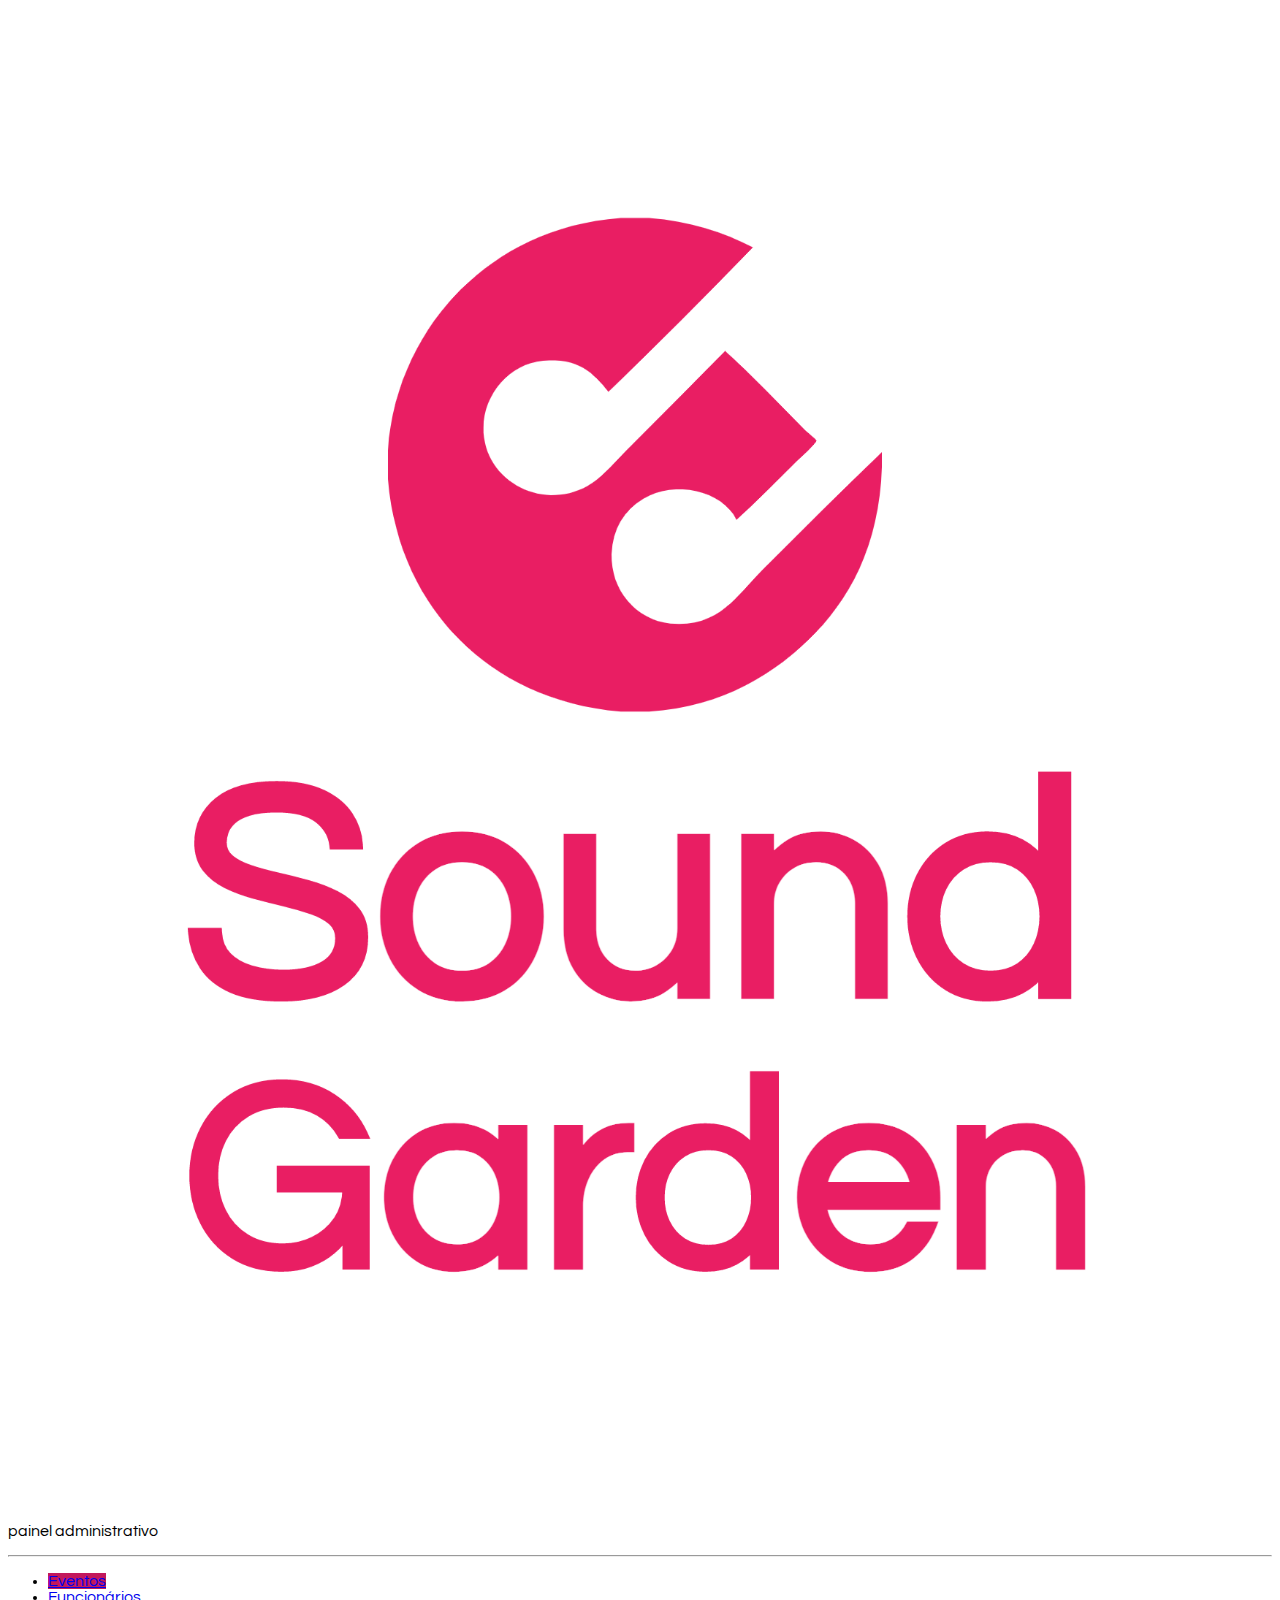
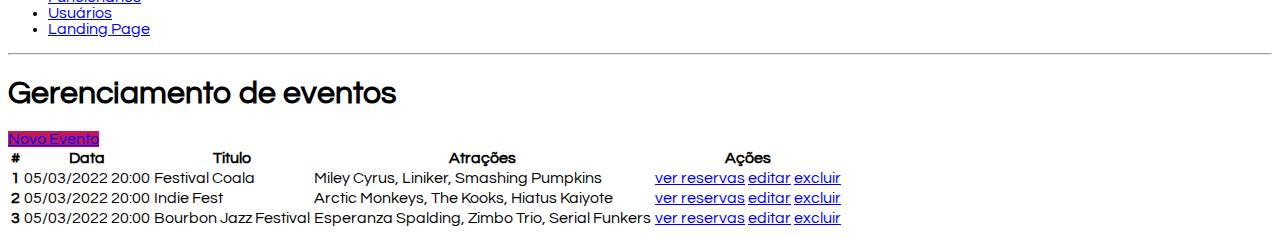
==== admin.html @ 8ee9c6db "Incluindo projeto no GitHub" ====
<!DOCTYPE html>
<html lang="en">

<head>
    <meta charset="UTF-8">
    <meta http-equiv="X-UA-Compatible" content="IE=edge">
    <meta name="viewport" content="width=device-width, initial-scale=1.0">
    <title>Sound Gardens - Painel Administrativo</title>

    <link href="https://cdn.jsdelivr.net/npm/bootstrap@5.0.2/dist/css/bootstrap.min.css" rel="stylesheet"
        integrity="sha384-EVSTQN3/azprG1Anm3QDgpJLIm9Nao0Yz1ztcQTwFspd3yD65VohhpuuCOmLASjC" crossorigin="anonymous">
    <link rel="stylesheet" href="css/style.css">
</head>

<body>
    <div class="container-fluid">
        <div class="row">
            <aside class="d-flex flex-column flex-shrink-0 p-3 bg-light col-2">

                <a href="/" class="d-flex align-items-center mb-3 mb-md-0 me-md-auto link-dark text-decoration-none">
                    <svg class="bi me-2" width="40" height="32">
                        <use xlink:href="#bootstrap"></use>
                    </svg>
                    <span class="fs-4 px-5">
                        <img src="img/Sound-logo.png" alt="Gama Lounge" class="img-responsive">
                    </span>
                </a>
                <p class="text-center">painel administrativo</p>
                <hr>
                <ul class="nav nav-pills flex-column mb-auto">
                    <li class="nav-item">
                        <a href="#" class="nav-link active" aria-current="page">
                            Eventos
                        </a>
                    </li>

                    <li>
                        <a href="#" class="nav-link link-dark">
                            Funcionários
                        </a>
                    </li>
                    <li>
                        <a href="#" class="nav-link link-dark">
                            Usuários
                        </a>
                    </li>
                    <li>
                        <a href="index.html" class="nav-link link-dark">
                            Landing Page
                        </a>
                    </li>
                </ul>
                <hr>

            </aside>
            <main class="col-9  p-5">
                <div class="my-5">
                    <h1>Gerenciamento de eventos</h1>

                    <a href="cadastro-evento.html" class="btn btn-primary">Novo Evento</a>
                </div>
                <div class="bd-example">
                    <table class="table">
                        <thead>
                            <tr>
                                <th scope="col">#</th>
                                <th scope="col">Data</th>
                                <th scope="col">Titulo</th>
                                <th scope="col">Atrações</th>
                                <th scope="col">Ações</th>
                            </tr>
                        </thead>
                        <tbody>
                            <tr>
                                <th scope="row">1</th>
                                <td>05/03/2022 20:00</td>
                                <td>Festival Coala</td>
                                <td>Miley Cyrus, Liniker, Smashing Pumpkins</td>
                                <td>
                                    <a href="reservas.html" class="btn btn-dark">ver reservas</a>
                                    <a href="editar.html" class="btn btn-secondary">editar</a>
                                    <a href="editar.html" class="btn btn-danger">excluir</a>
                                </td>
                            </tr>
                            <tr>
                                <th scope="row">2</th>
                                <td>05/03/2022 20:00</td>
                                <td>Indie Fest</td>
                                <td>Arctic Monkeys, The Kooks, Hiatus Kaiyote</td>
                                <td>
                                    <a href="reservas.html" class="btn btn-dark">ver reservas</a>
                                    <a href="editar.html" class="btn btn-secondary">editar</a>
                                    <a href="editar.html" class="btn btn-danger">excluir</a>
                                </td>
                            </tr>
                            <tr>
                                <th scope="row">3</th>
                                <td>05/03/2022 20:00</td>
                                <td>Bourbon Jazz Festival</td>
                                <td>Esperanza Spalding, Zimbo Trio, Serial Funkers</td>
                                <td>
                                    <a href="reservas.html" class="btn btn-dark">ver reservas</a>
                                    <a href="editar.html" class="btn btn-secondary">editar</a>
                                    <a href="editar.html" class="btn btn-danger">excluir</a>
                                </td>
                            </tr>
                        </tbody>

                    </table>
                </div>
            </main>
        </div>
    </div>
    <script src="https://cdn.jsdelivr.net/npm/bootstrap@5.0.2/dist/js/bootstrap.bundle.min.js"
        integrity="sha384-MrcW6ZMFYlzcLA8Nl+NtUVF0sA7MsXsP1UyJoMp4YLEuNSfAP+JcXn/tWtIaxVXM" crossorigin="anonymous">
    </script>
</body>

</html>
---- css/style.css ----
@import url('https://fonts.googleapis.com/css2?family=Questrial&display=swap');
body{
    font-family: 'Questrial', sans-serif;
}

.img-responsive {
    max-width: 100%;
}

header {
    position: relative;
    box-shadow: 0px 5px 4px 0px rgb(63 63 63 / 27%);
    width: 100%;
    background-color: #fff;
}
aside {
    min-height: 100vh;
}

.nav-pills .nav-link.active, .nav-pills .show>.nav-link {
    background-color: #C2185B;
}

.btn-primary{
    background-color: #C2185B;
    border-color: #C2185B;
}

main.login {
    width: 400px;
}

section.full{
    width: 100%;
    min-height: 80vh;
    padding: 50px 0;
}

article.evento {
    width: 350px;
}

footer nav ul{
    list-style: none;
    display: flex;
}

footer nav ul li  {
    padding: 10px;
}
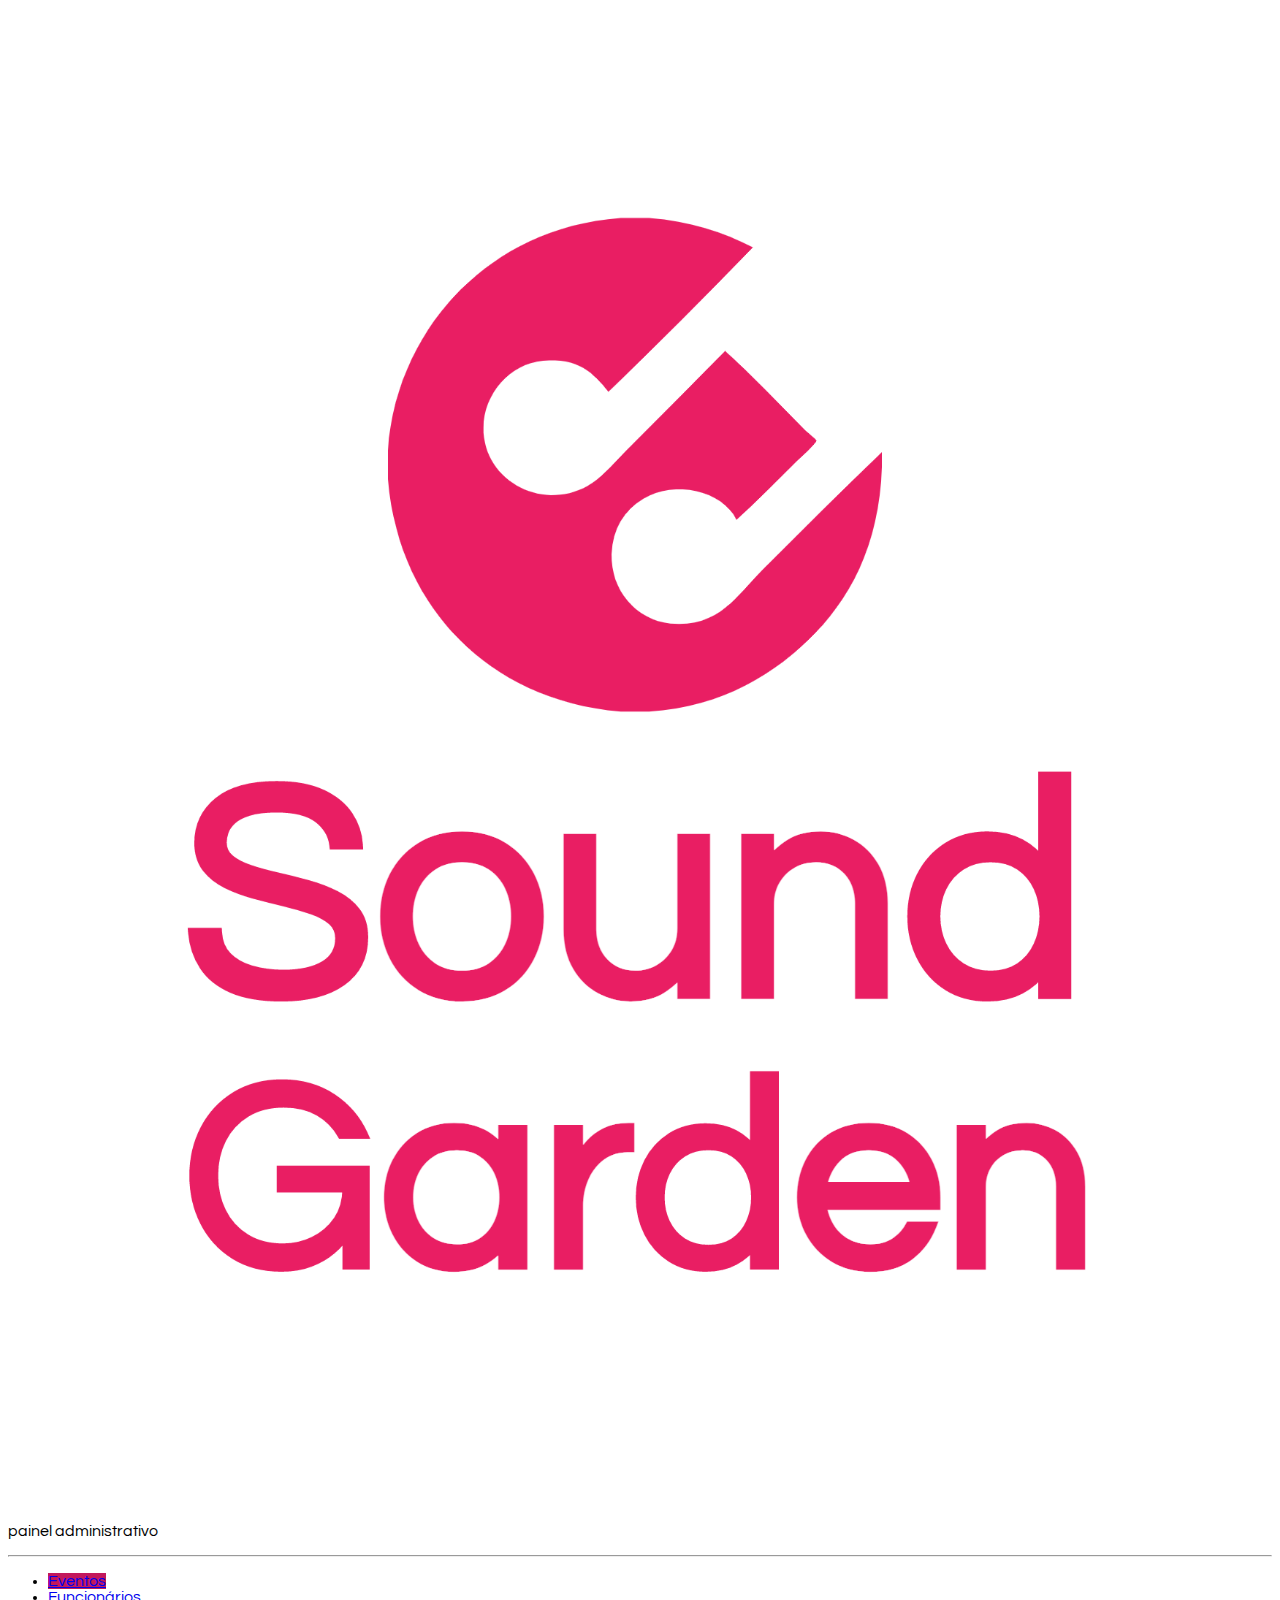
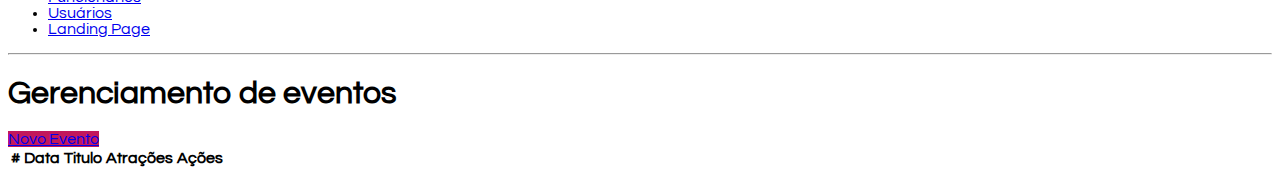
==== commit ccf8d00d: "Merge https://github.com/CintiaMacchia/Sound-Garden-HandsOn" ====
--- a/admin.html
+++ b/admin.html
@@ -71,39 +71,7 @@
                             </tr>
                         </thead>
                         <tbody>
-                            <tr>
-                                <th scope="row">1</th>
-                                <td>05/03/2022 20:00</td>
-                                <td>Festival Coala</td>
-                                <td>Miley Cyrus, Liniker, Smashing Pumpkins</td>
-                                <td>
-                                    <a href="reservas.html" class="btn btn-dark">ver reservas</a>
-                                    <a href="editar.html" class="btn btn-secondary">editar</a>
-                                    <a href="editar.html" class="btn btn-danger">excluir</a>
-                                </td>
-                            </tr>
-                            <tr>
-                                <th scope="row">2</th>
-                                <td>05/03/2022 20:00</td>
-                                <td>Indie Fest</td>
-                                <td>Arctic Monkeys, The Kooks, Hiatus Kaiyote</td>
-                                <td>
-                                    <a href="reservas.html" class="btn btn-dark">ver reservas</a>
-                                    <a href="editar.html" class="btn btn-secondary">editar</a>
-                                    <a href="editar.html" class="btn btn-danger">excluir</a>
-                                </td>
-                            </tr>
-                            <tr>
-                                <th scope="row">3</th>
-                                <td>05/03/2022 20:00</td>
-                                <td>Bourbon Jazz Festival</td>
-                                <td>Esperanza Spalding, Zimbo Trio, Serial Funkers</td>
-                                <td>
-                                    <a href="reservas.html" class="btn btn-dark">ver reservas</a>
-                                    <a href="editar.html" class="btn btn-secondary">editar</a>
-                                    <a href="editar.html" class="btn btn-danger">excluir</a>
-                                </td>
-                            </tr>
+                            
                         </tbody>
 
                     </table>
@@ -114,6 +82,7 @@
     <script src="https://cdn.jsdelivr.net/npm/bootstrap@5.0.2/dist/js/bootstrap.bundle.min.js"
         integrity="sha384-MrcW6ZMFYlzcLA8Nl+NtUVF0sA7MsXsP1UyJoMp4YLEuNSfAP+JcXn/tWtIaxVXM" crossorigin="anonymous">
     </script>
+    <script src="scripts/eventList.js"></script>
 </body>
 
 </html>--- a/css/style.css
+++ b/css/style.css
@@ -47,4 +47,60 @@
 
 footer nav ul li  {
     padding: 10px;
+}
+
+/*Danilo Sales - estilizando o modal*/ 
+.button-close-modal {
+    background-color: rgb(33, 156, 70);
+    padding: 5px 10px 5px 10px;
+    border: 2px solid rgb(4, 92, 30);
+    cursor: pointer;
+    transition: background .3s;
+    border-radius: 5px;
+    color: #FFF;
+}
+
+.button-close-modal:hover {
+    background-color: rgb(4, 92, 30);
+}
+
+.button-close-modal:active {
+    background-color: rgb(129, 255, 166);
+    color: rgb(4, 92, 30);
+}
+
+.modal {
+    background-color: rgba(0, 0, 0, .8);
+    position: fixed;
+    top: 0;
+    left: 0;
+    width: 100vw;
+    height: 100vh;
+    display: none;
+}
+
+.modal-content {
+    margin: 0 auto;
+    margin-top: 3%;
+    max-width: 600px;
+    background-color: #eee;
+    padding: 0;
+    box-shadow: 0 0 2px #fff;
+}
+
+.modal-header h1{
+    font-weight: bold;
+    text-align: center;
+}
+
+.modal-header, .modal-body, .modal-footer{
+    padding: 10px;
+}
+
+.modal-header{
+    background-color: #ccc;
+}
+
+.modal-footer{
+    background-color: #ccc;
 }